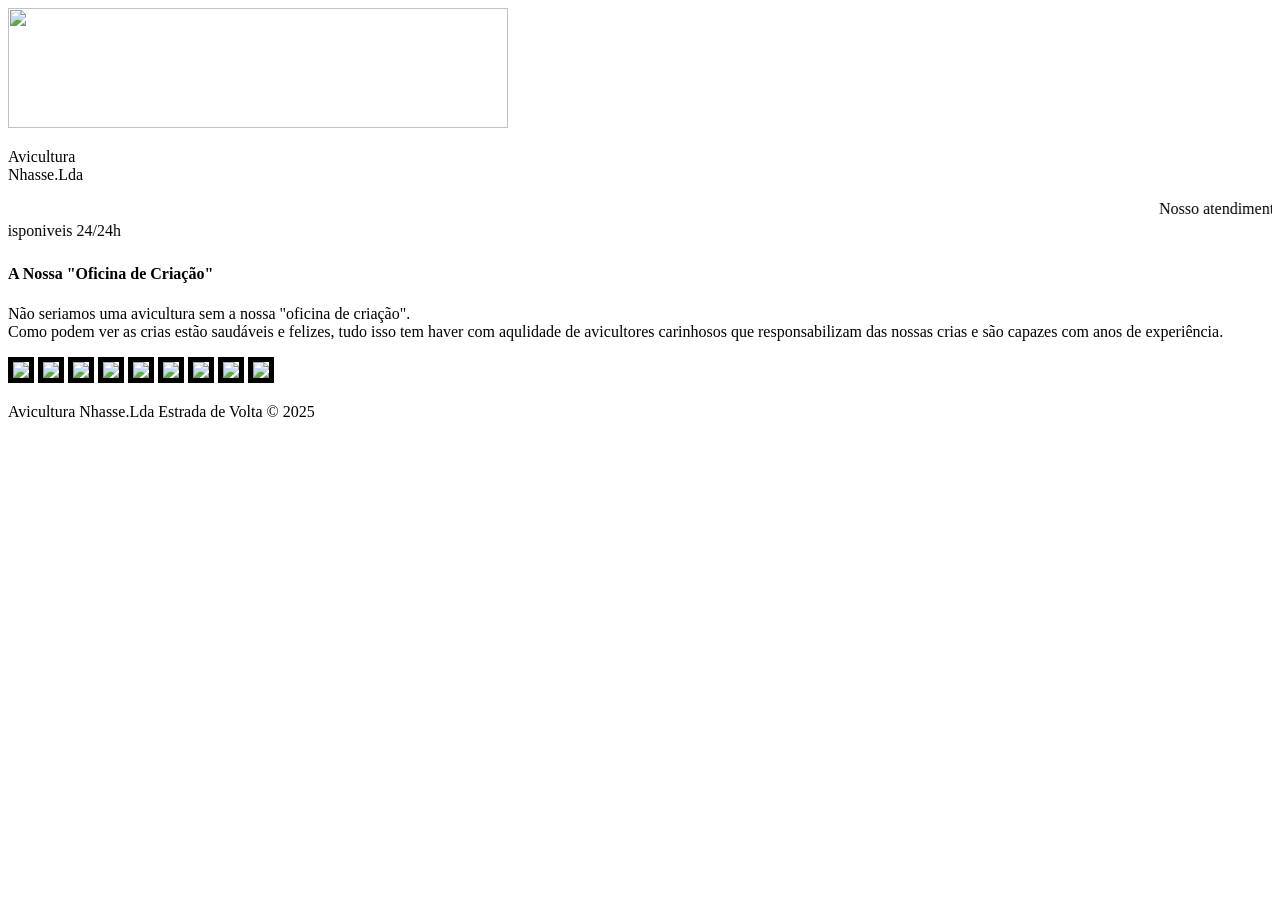
==== cira.html @ 9b80cbdc "Add files via upload" ====
<!DOCTYPE html>
<html>
<head>
	<title>As nossas crias</title>
	<link rel="stylesheet" type="text/css" href="css/index.css">
</head>
<body>
	<div class="site">
		<div class="cabecalho">
			<img src="img/logo.jpeg" height="120" width="500">
            <p>Avicultura<br>Nhasse.Lda<br></p>
            <marquee>Nosso atendimento rapido: 956089790/965730370</marquee>
</div>
<div class="corpo">
<div class="artigos">
             <marquee direction="right">Estamos disponiveis 24/24h</marquee>
             <h4>A Nossa "Oficina de Criação"</h4>


</div>
             <p>Não seriamos uma avicultura sem a nossa "oficina de criação".<br> Como podem ver as crias estão saudáveis e felizes, tudo isso tem haver com aqulidade de avicultores carinhosos que responsabilizam das nossas crias e são capazes com anos de experiência. </p>
<div class="box">
	           <img src="img/cria1.jpg"border="5">
	           <img src="img/cria2.jpeg"border="5">
	           <img src="img/cria3.jpeg"border="5">
	           <img src="img/cria4.jpeg"border="5">
	           <img src="img/cria5.jpeg"border="5">
	           <img src="img/cria6.jpeg"border="5">
	           <img src="img/cria7.jpeg"border="5">
	           <img src="img/cria8.jpeg"border="5">
	           <img src="img/cria9.jpeg"border="5">
</div>
</div>
<div class="rodape"> <p>Avicultura Nhasse.Lda Estrada de Volta &copy; 2025</p></div>
	</div>

</body>
</html>
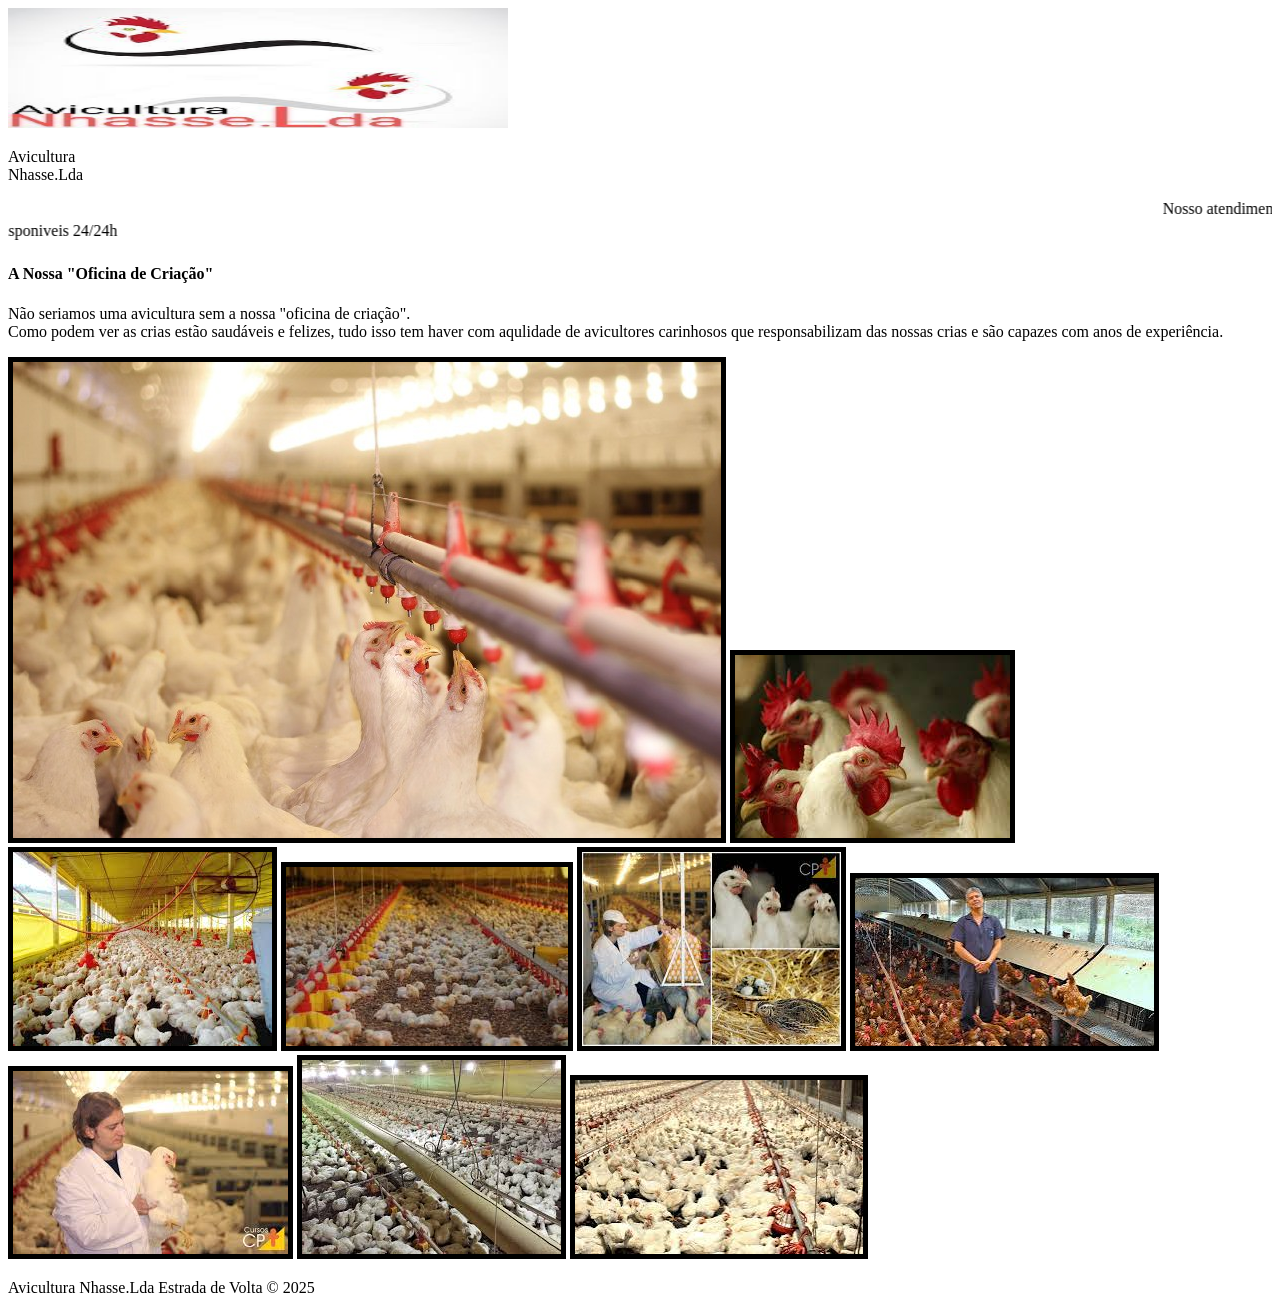
==== commit 17a49a90: "Add files via upload" ====
--- a/cira.html
+++ b/cira.html
@@ -7,7 +7,7 @@
 <body>
 	<div class="site">
 		<div class="cabecalho">
-			<img src="img/logo.jpeg" height="120" width="500">
+			<img src="logo.jpeg" height="120" width="500">
             <p>Avicultura<br>Nhasse.Lda<br></p>
             <marquee>Nosso atendimento rapido: 956089790/965730370</marquee>
 </div>
@@ -20,15 +20,15 @@
 </div>
              <p>Não seriamos uma avicultura sem a nossa "oficina de criação".<br> Como podem ver as crias estão saudáveis e felizes, tudo isso tem haver com aqulidade de avicultores carinhosos que responsabilizam das nossas crias e são capazes com anos de experiência. </p>
 <div class="box">
-	           <img src="img/cria1.jpg"border="5">
-	           <img src="img/cria2.jpeg"border="5">
-	           <img src="img/cria3.jpeg"border="5">
-	           <img src="img/cria4.jpeg"border="5">
-	           <img src="img/cria5.jpeg"border="5">
-	           <img src="img/cria6.jpeg"border="5">
-	           <img src="img/cria7.jpeg"border="5">
-	           <img src="img/cria8.jpeg"border="5">
-	           <img src="img/cria9.jpeg"border="5">
+	           <img src="cria1.jpg"border="5">
+	           <img src="cria2.jpeg"border="5">
+	           <img src="cria3.jpeg"border="5">
+	           <img src="cria4.jpeg"border="5">
+	           <img src="cria5.jpeg"border="5">
+	           <img src="cria6.jpeg"border="5">
+	           <img src="cria7.jpeg"border="5">
+	           <img src="cria8.jpeg"border="5">
+	           <img src="cria9.jpeg"border="5">
 </div>
 </div>
 <div class="rodape"> <p>Avicultura Nhasse.Lda Estrada de Volta &copy; 2025</p></div>
